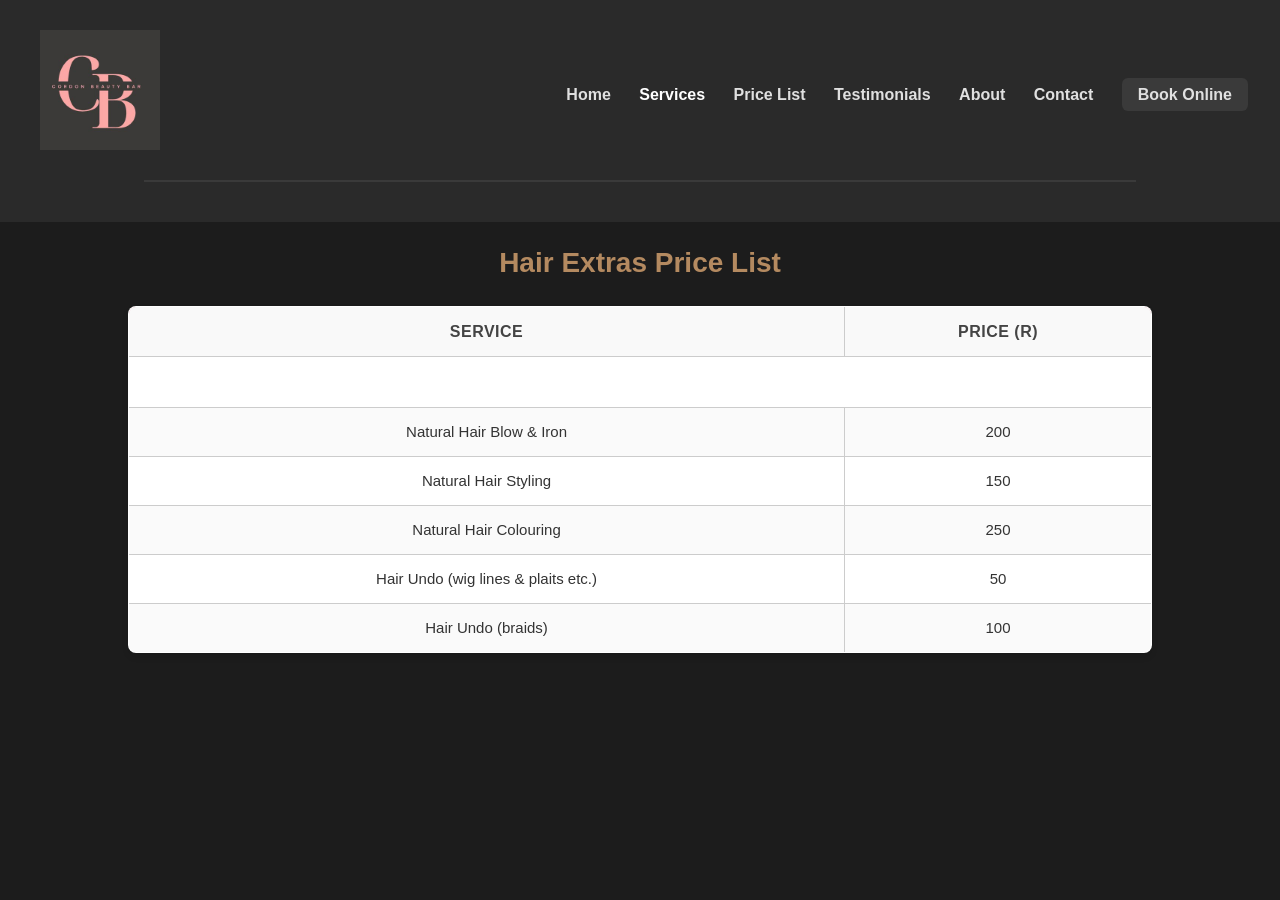
==== pages/Hair-Extras.html @ c540d8f0 "Add files via upload" ====
<!DOCTYPE html>
<html lang="en">
<head>
  <meta charset="UTF-8">
  <title>Cordon Beauty Bar | Hair Extras</title>
    <link rel="stylesheet" href="../CSS/style.css">
</head>
<body id="page-body">
 <!-- Header -->
  <header id="main-header">
    <div class="header-container">
      <img src="../cordon images/LOGO.jpeg" alt="LOGO" class="logo-left">
      <nav id="navbar">
        <a href="./index.html" class="nav-link">Home</a>
        <a href="../pages/Services.html" class="nav-link active">Services</a>
        <a href="../pages/Pricelist.html" class="nav-link">Price List</a>
        <a href="../pages/Testimonials.html" class="nav-link">Testimonials</a>
        <a href="../pages/About.html" class="nav-link">About</a>
        <a href="../pages/Contact.html" class="nav-link">Contact</a>
        <a href="../pages/Book-online.html" class="nav-link button">Book Online</a>
      </nav>
    </div>
    <hr class="divider">
  </header>

  <h1 class="page-title">Hair Extras Price List</h1>

  <table id="hair-extras-table" class="price-table" border="1">
    <thead>
      <tr class="table-header">
        <th class="service-col">Service</th>
        <th class="price-col">Price (R)</th>
      </tr>
    </thead>
    <tbody>
      <!-- Hair Extras -->
      <tr class="category-row"><td colspan="2">Hair Extras</td></tr>
      <tr class="price-row"><td>Natural Hair Blow & Iron</td><td>200</td></tr>
      <tr class="price-row"><td>Natural Hair Styling</td><td>150</td></tr>
      <tr class="price-row"><td>Natural Hair Colouring</td><td>250</td></tr>
      <tr class="price-row"><td>Hair Undo (wig lines & plaits etc.)</td><td>50</td></tr>
      <tr class="price-row"><td>Hair Undo (braids)</td><td>100</td></tr>
    </tbody>
  </table>

</body>
</html>
---- CSS/style.css ----
/* General body styling */
body#page-body {
  background-color: #1C1C1C; /* Dark charcoal grey */
  color: #E0E0E0; /* Light grey text for readability */
  font-family: 'Segoe UI', Arial, sans-serif;
  margin: 0;
  padding: 0;
  line-height: 1.6;
}

/* Header */
#main-header {
  text-align: center;
  padding: 20px;
  background-color: #2A2A2A;
  position: sticky;
  top: 0;
  z-index: 1000;
}


#navbar {
  margin-top: 10px;
}

.nav-link {
  color: #E0E0E0;
  text-decoration: none;
  margin: 0 12px;
  font-weight: bold;
  transition: color 0.3s ease;
}

.nav-link:hover {
  color: #FFFFFF;
}

.button {
  background-color: #3A3A3A;
  padding: 8px 16px;
  border-radius: 6px;
}

.divider {
  border: none;
  border-top: 2px solid #3A3A3A;
  margin: 20px auto;
  width: 80%;
}

/* Hero Section */
#hero {
  position: relative;
  height: 80vh;
  display: flex;
  align-items: center;
  justify-content: center;
  overflow: hidden;
}

.hero-background {
  width: 100%;
  height: 100%;
  background-size: cover;
  background-position: right center;
  position: relative;
}

/* Gradient overlay: fades from dark grey on left to transparent on right */
.hero-overlay {
  position: absolute;
  top: 0;
  left: 0;
  width: 100%;
  height: 100%;
  background: linear-gradient(to right,
    rgba(28, 28, 28, 0.9) 0%,
    rgba(28, 28, 28, 0.6) 40%,
    rgba(28, 28, 28, 0) 70%);
  display: flex;
  align-items: center;
  justify-content: flex-start;
  padding-left: 10%;
}

.hero-content {
  max-width: 600px;
  color: #E0E0E0;
  animation: fadeIn 1.5s ease;
}

.hero-title {
  font-size: 42px;
  margin-bottom: 20px;
  color: #FFFFFF;
}

.hero-text {
  font-size: 18px;
  margin-bottom: 30px;
}

.cta-button {
  background-color: #2E2E2E;
  color: #E0E0E0;
  padding: 12px 25px;
  border: none;
  border-radius: 6px;
  font-weight: bold;
  cursor: pointer;
  text-decoration: none;
  transition: transform 0.3s ease, background 0.3s ease;
}

.cta-button:hover {
  background-color: #3A3A3A;
  color: #FFFFFF;
  transform: scale(1.05);
}

/* Services Section */
#services {
  text-align: center;
  padding: 60px 20px;
}

.section-title {
  font-size: 28px;
  color: #FFFFFF;
  margin-bottom: 30px;
  animation: fadeInUp 1.2s ease;
}

.card-container {
  display: flex;
  justify-content: center;
  gap: 20px;
  flex-wrap: wrap;
}

.card {
  background-color: #2C2C2C;
  padding: 20px;
  border-radius: 10px;
  width: 280px;
  box-shadow: 0 4px 12px rgba(0,0,0,0.4);
  transition: transform 0.3s ease, box-shadow 0.3s ease;
  animation: fadeInUp 1.5s ease;
}

.card:hover {
  transform: translateY(-10px) scale(1.03);
  box-shadow: 0 8px 20px rgba(0,0,0,0.6);
}

.card-title {
  color: #FFFFFF;
  margin-bottom: 10px;
}

.card-text {
  font-size: 15px;
  margin-bottom: 15px;
}

.card-link {
  color: #B0B0B0;
  text-decoration: none;
  font-weight: bold;
  transition: color 0.3s ease;
}

.card-link:hover {
  color: #FFFFFF;
}

/* Footer */
#footer {
  background-color: #2A2A2A;
  text-align: center;
  padding: 25px 20px;
  border-top: 2px solid #3A3A3A;
  animation: fadeInUp 1.5s ease;
}

.footer-link {
  color: #B0B0B0;
  text-decoration: none;
  font-weight: bold;
  transition: color 0.3s ease;
}

.footer-link:hover {
  color: #FFFFFF;
}

.footer-text {
  margin: 8px 0;
  font-size: 15px;
}

/* Animations */
@keyframes fadeIn {
  from { opacity: 0; }
  to { opacity: 1; }
}

@keyframes fadeInDown {
  from { opacity: 0; transform: translateY(-30px); }
  to { opacity: 1; transform: translateY(0); }
}

@keyframes fadeInUp {
  from { opacity: 0; transform: translateY(30px); }
  to { opacity: 1; transform: translateY(0); }
}
/* General body styling */
body#page-body {
  background-color: #1C1C1C; /* Dark charcoal grey */
  color: #E0E0E0; /* Light grey text for readability */
  font-family: 'Segoe UI', Arial, sans-serif;
  margin: 0;
  padding: 0;
  line-height: 1.6;
}

/* Header */
#main-header {
  text-align: center;
  padding: 20px;
  background-color: #2A2A2A;
  position: sticky;
  top: 0;
  z-index: 1000;
}

.logo {
  font-size: 48px;
  color: #E0E0E0;
  margin: 0;
  animation: fadeInDown 1.2s ease;
  text-align: left;
}

#navbar {
  margin-top: 10px;
}

.nav-link {
  color: #E0E0E0;
  text-decoration: none;
  margin: 0 12px;
  font-weight: bold;
  transition: color 0.3s ease;
}

.nav-link:hover,
.nav-link.active {
  color: #FFFFFF;
}

.button {
  background-color: #3A3A3A;
  padding: 8px 16px;
  border-radius: 6px;
}

.divider {
  border: none;
  border-top: 2px solid #3A3A3A;
  margin: 20px auto;
  width: 80%;
}

/* Services Hero */
#services-hero {
  background: linear-gradient(to right,
    rgba(28, 28, 28, 0.9) 0%,
    rgba(28, 28, 28, 0.6) 40%,
    rgba(28, 28, 28, 0) 70%),
    url('cordon images/lumi image 1.jpg') right center / cover no-repeat;
  height: 60vh;
  display: flex;
  align-items: center;
  justify-content: flex-start;
  padding-left: 10%;
  color: #FFFFFF;
}

.hero-content {
  max-width: 600px;
  animation: fadeIn 1.5s ease;
}

.hero-title {
  font-size: 42px;
  margin-bottom: 20px;
}

.hero-text {
  font-size: 18px;
}

/* Services Section */
#services {
  text-align: center;
  padding: 60px 20px;
}

.section-title {
  font-size: 28px;
  color: #FFFFFF;
  margin-bottom: 30px;
  animation: fadeInUp 1.2s ease;
}

.card-container {
  display: flex;
  justify-content: center;
  gap: 20px;
  flex-wrap: wrap;
}

.card {
  background-color: #2C2C2C;
  padding: 20px;
  border-radius: 10px;
  width: 280px;
  box-shadow: 0 4px 12px rgba(0,0,0,0.4);
  transition: transform 0.3s ease, box-shadow 0.3s ease;
  animation: fadeInUp 1.5s ease;
}

.card:hover {
  transform: translateY(-10px) scale(1.03);
  box-shadow: 0 8px 20px rgba(0,0,0,0.6);
}

.card-title {
  color: #FFFFFF;
  margin-bottom: 10px;
}

.card-text {
  font-size: 15px;
  margin-bottom: 15px;
}

.card-link {
  display: inline-block;
  background-color: #3A3A3A;
  color: #E0E0E0;
  padding: 8px 16px;
  border-radius: 6px;
  text-decoration: none;
  font-weight: bold;
  transition: background 0.3s ease, transform 0.3s ease;
}

.card-link:hover {
  background-color: #4A4A4A;
  color: #FFFFFF;
  transform: scale(1.05);
}

/* Call to Action Section */
#cta {
  text-align: center;
  padding: 60px 20px;
  background-color: #2A2A2A;
  animation: fadeInUp 1.5s ease;
}

.cta-title {
  font-size: 28px;
  color: #FFFFFF;
  margin-bottom: 15px;
}

.cta-text {
  font-size: 16px;
  margin-bottom: 20px;
}

.cta-button {
  background-color: #2E2E2E;
  color: #E0E0E0;
  padding: 12px 25px;
  border: none;
  border-radius: 6px;
  font-weight: bold;
  cursor: pointer;
  text-decoration: none;
  transition: transform 0.3s ease, background 0.3s ease;
}

.cta-button:hover {
  background-color: #3A3A3A;
  color: #FFFFFF;
  transform: scale(1.05);
}

/* Footer */
#footer {
  background-color: #2A2A2A;
  text-align: center;
  padding: 25px 20px;
  border-top: 2px solid #3A3A3A;
  animation: fadeInUp 1.5s ease;
}

.footer-link {
  color: #B0B0B0;
  text-decoration: none;
  font-weight: bold;
  transition: color 0.3s ease;
}

.footer-link:hover {
  color: #FFFFFF;
}

.footer-text {
  margin: 8px 0;
  font-size: 15px;
}

/* Animations */
@keyframes fadeIn {
  from { opacity: 0; }
  to { opacity: 1; }
}

@keyframes fadeInDown {
  from { opacity: 0; transform: translateY(-30px); }
  to { opacity: 1; transform: translateY(0); }
}

@keyframes fadeInUp {
  from { opacity: 0; transform: translateY(30px); }
  to { opacity: 1; transform: translateY(0); }
}
/* General body styling */
body#page-body {
  background-color: #1C1C1C; /* Dark charcoal grey */
  color: #E0E0E0; /* Light grey text for readability */
  font-family: 'Segoe UI', Arial, sans-serif;
  margin: 0;
  padding: 0;
  line-height: 1.6;
}

/* Header */
#main-header {
  text-align: center;
  padding: 20px;
  background-color: #2A2A2A;
  position: sticky;
  top: 0;
  z-index: 1000;
}

.logo {
  font-size: 48px;
  color: #E0E0E0;
  margin: 0;
  animation: fadeInDown 1.2s ease;
}

#navbar {
  margin-top: 10px;
}

.nav-link {
  color: #E0E0E0;
  text-decoration: none;
  margin: 0 12px;
  font-weight: bold;
  transition: color 0.3s ease;
}

.nav-link:hover,
.nav-link.active {
  color: #FFFFFF;
}

.button {
  background-color: #3A3A3A;
  padding: 8px 16px;
  border-radius: 6px;
}

.divider {
  border: none;
  border-top: 2px solid #3A3A3A;
  margin: 20px auto;
  width: 80%;
}

/* Testimonials Hero */
#testimonials-hero {
  background: linear-gradient(to right,
    rgba(28, 28, 28, 0.9) 0%,
    rgba(28, 28, 28, 0.6) 40%,
    rgba(28, 28, 28, 0) 70%),
    url('cordon images/lumi image 1.jpg') right center / cover no-repeat;
  height: 50vh;
  display: flex;
  align-items: center;
  justify-content: flex-start;
  padding-left: 10%;
  color: #FFFFFF;
}

.hero-content {
  max-width: 600px;
  animation: fadeIn 1.5s ease;
}

.hero-title {
  font-size: 42px;
  margin-bottom: 20px;
}

.hero-text {
  font-size: 18px;
}

/* Testimonials Section */
#testimonials {
  text-align: center;
  padding: 60px 20px;
}

.section-title {
  font-size: 28px;
  color: #FFFFFF;
  margin-bottom: 30px;
  animation: fadeInUp 1.2s ease;
}

.card-container {
  display: flex;
  justify-content: center;
  gap: 20px;
  flex-wrap: wrap;
}

.testimonial-card {
  background-color: #2C2C2C;
  padding: 20px;
  border-radius: 10px;
  width: 300px;
  box-shadow: 0 4px 12px rgba(0,0,0,0.4);
  transition: transform 0.3s ease, box-shadow 0.3s ease;
  animation: fadeInUp 1.5s ease;
}

.testimonial-card:hover {
  transform: translateY(-10px) scale(1.03);
  box-shadow: 0 8px 20px rgba(0,0,0,0.6);
}

.testimonial-text {
  font-size: 16px;
  margin-bottom: 15px;
  color: #E0E0E0;
}

.testimonial-author {
  font-weight: bold;
  color: #FFFFFF;
  margin-bottom: 5px;
}

.testimonial-date {
  font-size: 13px;
  color: #B0B0B0;
}

/* Call to Action Section */
#cta {
  text-align: center;
  padding: 60px 20px;
  background-color: #2A2A2A;
  animation: fadeInUp 1.5s ease;
}

.cta-title {
  font-size: 28px;
  color: #FFFFFF;
  margin-bottom: 15px;
}

.cta-text {
  font-size: 16px;
  margin-bottom: 20px;
}

.cta-button {
  background-color: #2E2E2E;
  color: #E0E0E0;
  padding: 12px 25px;
  border: none;
  border-radius: 6px;
  font-weight: bold;
  cursor: pointer;
  text-decoration: none;
  transition: transform 0.3s ease, background 0.3s ease;
}

.cta-button:hover {
  background-color: #3A3A3A;
  color: #FFFFFF;
  transform: scale(1.05);
}

/* Footer */
#footer {
  background-color: #2A2A2A;
  text-align: center;
  padding: 25px 20px;
  border-top: 2px solid #3A3A3A;
  animation: fadeInUp 1.5s ease;
}

.footer-link {
  color: #B0B0B0;
  text-decoration: none;
  font-weight: bold;
  transition: color 0.3s ease;
}

.footer-link:hover {
  color: #FFFFFF;
}

.footer-text {
  margin: 8px 0;
  font-size: 15px;
}

/* Animations */
@keyframes fadeIn {
  from { opacity: 0; }
  to { opacity: 1; }
}

@keyframes fadeInDown {
  from { opacity: 0; transform: translateY(-30px); }
  to { opacity: 1; transform: translateY(0); }
}

@keyframes fadeInUp {
  from { opacity: 0; transform: translateY(30px); }
  to { opacity: 1; transform: translateY(0); }
}
/* General body styling */
body#page-body {
  background-color: #1C1C1C; /* Dark charcoal grey */
  color: #E0E0E0; /* Light grey text for readability */
  font-family: 'Segoe UI', Arial, sans-serif;
  margin: 0;
  padding: 0;
  line-height: 1.6;
}

/* Header */
#main-header {
  text-align: center;
  padding: 20px;
  background-color: #2A2A2A;
  position: sticky;
  top: 0;
  z-index: 1000;
}

.logo {
  font-size: 48px;
  color: #E0E0E0;
  margin: 0;
  animation: fadeInDown 1.2s ease;
}

#navbar {
  margin-top: 10px;
}

.nav-link {
  color: #E0E0E0;
  text-decoration: none;
  margin: 0 12px;
  font-weight: bold;
  transition: color 0.3s ease;
}

.nav-link:hover,
.nav-link.active {
  color: #FFFFFF;
}

.button {
  background-color: #3A3A3A;
  padding: 8px 16px;
  border-radius: 6px;
}

.divider {
  border: none;
  border-top: 2px solid #3A3A3A;
  margin: 20px auto;
  width: 80%;
}

/* About Hero */
#about-hero {
  background: linear-gradient(to right,
    rgba(28, 28, 28, 0.9) 0%,
    rgba(28, 28, 28, 0.6) 40%,
    rgba(28, 28, 28, 0) 70%),
    url('cordon images/lumi image 2.jpg') right center / cover no-repeat;
  height: 50vh;
  display: flex;
  align-items: center;
  justify-content: flex-start;
  padding-left: 10%;
  color: #FFFFFF;
}

.hero-content {
  max-width: 600px;
  animation: fadeIn 1.5s ease;
}

.hero-title {
  font-size: 42px;
  margin-bottom: 20px;
}

.hero-text {
  font-size: 18px;
}

/* About Sections */
.about-section {
  text-align: center;
  padding: 40px 20px;
  animation: fadeInUp 1.5s ease;
}

.section-title {
  font-size: 28px;
  color: #FFFFFF;
  margin-bottom: 20px;
}

.section-text {
  font-size: 16px;
  max-width: 800px;
  margin: 0 auto;
  line-height: 1.6;
}

.values-list,
.why-list {
  list-style: none;
  padding: 0;
  max-width: 800px;
  margin: 20px auto;
  text-align: left;
}

.values-list li,
.why-list li {
  margin-bottom: 12px;
  font-size: 16px;
  color: #E0E0E0;
}

/* Team Gallery */
.team-gallery {
  display: flex;
  justify-content: center;
  gap: 20px;
  flex-wrap: wrap;
  margin-top: 20px;
}

.team-image {
  width: 220px;
  height: 160px;
  object-fit: cover;
  border-radius: 10px;
  box-shadow: 0 4px 12px rgba(0,0,0,0.4);
  transition: transform 0.3s ease, box-shadow 0.3s ease;
}

.team-image:hover {
  transform: scale(1.05);
  box-shadow: 0 8px 20px rgba(0,0,0,0.6);
}

/* Footer */
#footer {
  background-color: #2A2A2A;
  text-align: center;
  padding: 25px 20px;
  border-top: 2px solid #3A3A3A;
  animation: fadeInUp 1.5s ease;
}

.footer-link {
  color: #B0B0B0;
  text-decoration: none;
  font-weight: bold;
  transition: color 0.3s ease;
}

.footer-link:hover {
  color: #FFFFFF;
}

.footer-text {
  margin: 8px 0;
  font-size: 15px;
}

/* Animations */
@keyframes fadeIn {
  from { opacity: 0; }
  to { opacity: 1; }
}

@keyframes fadeInDown {
  from { opacity: 0; transform: translateY(-30px); }
  to { opacity: 1; transform: translateY(0); }
}

@keyframes fadeInUp {
  from { opacity: 0; transform: translateY(30px); }
  to { opacity: 1; transform: translateY(0); }
}
/* General body styling */
body#page-body {
  background-color: #1C1C1C;
  color: #E0E0E0;
  font-family: 'Segoe UI', Arial, sans-serif;
  margin: 0;
  padding: 0;
  line-height: 1.6;
}

/* Header */
#main-header {
  text-align: center;
  padding: 20px;
  background-color: #2A2A2A;
  position: sticky;
  top: 0;
  z-index: 1000;
}

.logo {
  font-size: 48px;
  color: #E0E0E0;
  margin: 0;
  animation: fadeInDown 1.2s ease;
}

#navbar {
  margin-top: 10px;
}

.nav-link {
  color: #E0E0E0;
  text-decoration: none;
  margin: 0 12px;
  font-weight: bold;
  transition: color 0.3s ease;
}

.nav-link:hover,
.nav-link.active {
  color: #FFFFFF;
}

.button {
  background-color: #3A3A3A;
  padding: 8px 16px;
  border-radius: 6px;
}

.divider {
  border: none;
  border-top: 2px solid #3A3A3A;
  margin: 20px auto;
  width: 80%;
}

/* Contact Hero */
#contact-hero {
  background: linear-gradient(to right,
    rgba(28, 28, 28, 0.9) 0%,
    rgba(28, 28, 28, 0.6) 40%,
    rgba(28, 28, 28, 0) 70%),
    url('cordon images/lumi image 1.jpg') right center / cover no-repeat;
  height: 50vh;
  display: flex;
  align-items: center;
  justify-content: flex-start;
  padding-left: 10%;
  color: #FFFFFF;
}

.hero-content {
  max-width: 600px;
  animation: fadeIn 1.5s ease;
}

.hero-title {
  font-size: 42px;
  margin-bottom: 20px;
}

.hero-text {
  font-size: 18px;
}

/* Contact Form Section */
#contact-form-section {
  text-align: center;
  padding: 60px 20px;
}

.form-container {
  max-width: 600px;
  margin: 0 auto;
  display: flex;
  flex-direction: column;
  gap: 15px;
}

.form-input,
.form-textarea {
  padding: 12px;
  border: none;
  border-radius: 6px;
  background-color: #2C2C2C;
  color: #E0E0E0;
  font-size: 16px;
  transition: background 0.3s ease, box-shadow 0.3s ease;
}

.form-input:focus,
.form-textarea:focus {
  background-color: #3A3A3A;
  outline: none;
  box-shadow: 0 0 8px rgba(255,255,255,0.3);
}

.form-textarea {
  min-height: 120px;
  resize: vertical;
}

.cta-button {
  background-color: #2E2E2E;
  color: #E0E0E0;
  padding: 12px 25px;
  border: none;
  border-radius: 6px;
  font-weight: bold;
  cursor: pointer;
  text-decoration: none;
  transition: transform 0.3s ease, background 0.3s ease;
}

.cta-button:hover {
  background-color: #3A3A3A;
  color: #FFFFFF;
  transform: scale(1.05);
}

/* Map Section */
#map-section {
  text-align: center;
  padding: 60px 20px;
}

.map-container {
  max-width: 900px;
  margin: 0 auto;
  border-radius: 10px;
  overflow: hidden;
  box-shadow: 0 4px 12px rgba(0,0,0,0.4);
}

/* Social Media Section */
#social-section {
  text-align: center;
  padding: 60px 20px;
}

.social-links {
  display: flex;
  justify-content: center;
  gap: 20px;
  flex-wrap: wrap;
}

.social-link {
  display: inline-block;
  padding: 12px 20px;
  border-radius: 50px;
  font-weight: bold;
  text-decoration: none;
  color: #FFFFFF;
  transition: transform 0.3s ease, opacity 0.3s ease, box-shadow 0.3s ease;
  position: relative;
}

/* Animated icon effect */
.social-link::before {
  content: "★"; /* Placeholder icon, replace with actual icons via font-awesome or similar */
  position: absolute;
  left: -25px;
  font-size: 18px;
  opacity: 0;
  transition: opacity 0.3s ease, transform 0.3s ease;
}

.social-link:hover::before {
  opacity: 1;
  transform: rotate(360deg);
}

.social-link:hover {
  transform: scale(1.1);
  opacity: 0.9;
  box-shadow: 0 4px 12px rgba(255,255,255,0.3);
}

/* Specific platform colors */
.instagram { background-color: #E1306C; }
.x { background-color: #1DA1F2; }
.whatsapp { background-color: #25D366; }
.tiktok { background-color: #000000; }
.facebook { background-color: #1877F2; }

/* Footer */
#footer {
  background-color: #2A2A2A;
  text-align: center;
  padding: 25px 20px;
  border-top: 2px solid #3A3A3A;
  animation: fadeInUp 1.5s ease;
}

.footer-link {
  color: #B0B0B0;
  text-decoration: none;
  font-weight: bold;
  transition: color 0.3s ease;
}

.footer-link:hover {
  color: #FFFFFF;
}

.footer-text {
  margin: 8px 0;
  font-size: 15px;
}

/* Animations */
@keyframes fadeIn {
  from { opacity: 0; }
  to { opacity: 1; }
}

@keyframes fadeInDown {
  from { opacity: 0; transform: translateY(-30px); }
  to { opacity: 1; transform: translateY(0); }
}

@keyframes fadeInUp {
  from { opacity: 0; transform: translateY(30px); }
  to { opacity: 1; transform: translateY(0); }
}
/* General body styling */
body#page-body {
  background-color: #1C1C1C;
  color: #E0E0E0;
  font-family: 'Segoe UI', Arial, sans-serif;
  margin: 0;
  padding: 0;
  line-height: 1.6;
}

/* Header */
#main-header {
  text-align: center;
  padding: 20px;
  background-color: #2A2A2A;
  position: sticky;
  top: 0;
  z-index: 1000;
}

.logo {
  font-size: 48px;
  color: #E0E0E0;
  margin: 0;
  animation: fadeInDown 1.2s ease;
}

#navbar {
  margin-top: 10px;
}

.nav-link {
  color: #E0E0E0;
  text-decoration: none;
  margin: 0 12px;
  font-weight: bold;
  transition: color 0.3s ease;
}

.nav-link:hover,
.nav-link.active {
  color: #FFFFFF;
}

.button {
  background-color: #3A3A3A;
  padding: 8px 16px;
  border-radius: 6px;
}

.divider {
  border: none;
  border-top: 2px solid #3A3A3A;
  margin: 20px auto;
  width: 80%;
}

/* Booking Hero */
#booking-hero {
  background: linear-gradient(to right,
    rgba(28, 28, 28, 0.9) 0%,
    rgba(28, 28, 28, 0.6) 40%,
    rgba(28, 28, 28, 0) 70%),
    url('cordon images/lumi image 2.jpg') right center / cover no-repeat;
  height: 50vh;
  display: flex;
  align-items: center;
  justify-content: flex-start;
  padding-left: 10%;
  color: #FFFFFF;
}

.hero-content {
  max-width: 600px;
  animation: fadeIn 1.5s ease;
}

.hero-title {
  font-size: 42px;
  margin-bottom: 20px;
}

.hero-text {
  font-size: 18px;
}

/* Progress Bar */
#progress-bar {
  display: flex;
  justify-content: space-between;
  margin: 40px auto;
  max-width: 600px;
  position: relative;
}

.progress-step {
  flex: 1;
  text-align: center;
  position: relative;
}

.progress-step::before {
  content: attr(data-step);
  display: inline-block;
  width: 40px;
  height: 40px;
  background-color: #2C2C2C;
  color: #E0E0E0;
  border-radius: 50%;
  line-height: 40px;
  font-weight: bold;
  transition: background 0.3s ease, transform 0.3s ease;
}

.progress-step.active::before {
  background-color: #FFD700;
  color: #000;
  transform: scale(1.1);
}

.progress-line {
  position: absolute;
  top: 20px;
  left: 0;
  height: 4px;
  width: 100%;
  background-color: #3A3A3A;
  z-index: -1;
}

.progress-fill {
  height: 4px;
  background-color: #FFD700;
  width: 0%;
  animation: fillProgress 4s forwards;
}

@keyframes fillProgress {
  0% { width: 0%; }
  25% { width: 25%; }
  50% { width: 50%; }
  75% { width: 75%; }
  100% { width: 100%; }
}

/* Booking Form */
#booking-section {
  text-align: center;
  padding: 60px 20px;
}

.form-container {
  max-width: 600px;
  margin: 0 auto;
  display: flex;
  flex-direction: column;
  gap: 15px;
}

.form-input {
  padding: 12px;
  border: none;
  border-radius: 6px;
  background-color: #2C2C2C;
  color: #E0E0E0;
  font-size: 16px;
  transition: background 0.3s ease, box-shadow 0.3s ease;
}

.form-input:focus {
  background-color: #3A3A3A;
  outline: none;
  box-shadow: 0 0 8px rgba(255,255,255,0.3);
}

/* Payment Section */
#payment-section {
  text-align: center;
  padding: 60px 20px;
}

#payment-form {
  max-width: 500px;
  margin: 0 auto;
  background-color: #2C2C2C;
  padding: 30px;
  border-radius: 12px;
  box-shadow: 0 6px 20px rgba(0,0,0,0.5);
  animation: fadeInUp 1.5s ease;
}

.payment-row {
  display: flex;
  gap: 15px;
}

.payment-note {
  margin-top: 15px;
  font-size: 14px;
  color: #B0B0B0;
}

/* Sleek card design effect */
#payment-form {
  position: relative;
}

#payment-form::before {
  position: absolute;
  top: -20px;
  left: 20px;
  font-size: 28px;
  color: #FFD700;
  animation: pulse 2s infinite;
}

/* Buttons */
.cta-button {
  background-color: #2E2E2E;
  color: #E0E0E0;
  padding: 12px 25px;
  border: none;
  border-radius: 6px;
  font-weight: bold;
  cursor: pointer;
  text-decoration: none;
  transition: transform 0.3s ease, background 0.3s ease;
}

.cta-button:hover {
  background-color: #3A3A3A;
  color: #FFFFFF;
  transform: scale(1.05);
}

/* Footer */
#footer {
  background-color: #2A2A2A;
  text-align: center;
  padding: 25px 20px;
  border-top: 2px solid #3A3A3A;
  animation: fadeInUp 1.5s ease;
}

.footer-link {
  color: #B0B0B0;
  text-decoration: none;
  font-weight: bold;
  transition: color 0.3s ease;
}

.footer-link:hover {
  color: #FFFFFF;
}

.footer-text {
  margin: 8px 0;
  font-size: 15px;
}

/* Animations */
@keyframes fadeIn {
  from { opacity: 0; }
  to { opacity: 1; }
}

@keyframes fadeInDown {
  from { opacity: 0; transform: translateY(-30px); }
  to { opacity: 1; transform: translateY(0); }
}

@keyframes fadeInUp {
  from { opacity: 0; transform: translateY(30px); }
  to { opacity: 1; transform: translateY(0); }
}

@keyframes pulse {
  0% { transform: scale(1); opacity: 0.8; }
  50% { transform: scale(1.2); opacity: 1; }
  100% { transform: scale(1); opacity: 0.8; }
}
#about-hero .hero-background {
  background-image: url('cordon images/cordon11.jpg');
  background-size: cover;
  background-position: center;
}
/* Hero Section */
#about-hero {
  width: 100%;
  min-height: 70vh; /* Adjust height as needed */
  display: flex;
  align-items: center;
  justify-content: center;
  position: relative;
}

.hero-background {
  width: 100%;
  height: 100%;
  background-size: cover;        /* Ensures image covers full area */
  background-position: center;   /* Keeps image centered */
  background-repeat: no-repeat;  /* Prevents tiling */
  display: flex;
  align-items: center;
  justify-content: center;
}

.hero-content {
  text-align: center;
  color: #fff;                   /* White text for contrast */
  background: rgba(0, 0, 0, 0.4); /* Subtle overlay for readability */
  padding: 30px;
  border-radius: 8px;
}

.hero-title {
  font-size: 36px;
  margin-bottom: 20px;
}
.hero-text {
  font-size: 18px;
}
/* General Page Styling */
body {
  font-family: 'Segoe UI', Arial, sans-serif;
  background-color: #fff;
  color: #333;
  margin: 0;
  padding: 20px;
}

.page-title {
  text-align: center;
  font-size: 28px;
  margin-bottom: 20px;
  color: #b48a60; /* Elegant gold accent */
}

/* Table Styling */
.price-table {
  width: 100%;
  border-collapse: collapse;
  margin: 0 auto 40px auto;
  box-shadow: 0 2px 8px rgba(0,0,0,0.1);
  border-radius: 8px;
  overflow: hidden;
}

.price-table th,
.price-table td {
  padding: 12px 16px;
  text-align: left;
  border-bottom: 1px solid #eee;
}

.price-table th {
  background-color: #f9f9f9;
  font-weight: bold;
  color: #444;
  text-transform: uppercase;
  letter-spacing: 0.5px;
}

.price-table tr:hover {
  background-color: #f5f5f5;
}

/* Category Rows */
.category-row td {
  background-color: rgb(255, 255, 255);
  font-weight: bold;
  text-transform: uppercase;
  color: white;
}

/* Price Rows */
.price-row td {
  font-size: 15px;
}

/* Service Column */
.service-col {
  width: 70%;
}

/* Price Column */
.price-col {
  width: 30%;
  text-align: right;
  font-weight: bold;
  color: #b48a60;
}
/* Card Container */
.card-container {
  display: flex;
  flex-wrap: wrap;         /* allows multiple rows */
  justify-content: center; /* centers cards horizontally */
  gap: 20px;               /* spacing between cards */
  margin: 0 auto;          /* centers the whole container */
  max-width: 1200px;       /* optional: keeps layout neat */
}

/* Individual Cards */
.service-card {
  flex: 0 1 250px;         /* each card has a fixed width but can shrink */
  text-align: center;      /* centers text inside the card */
  background: #383838;        /* optional: card background */
  padding: 20px;
  border-radius: 8px;
  box-shadow:pink;
}
/* General Table Styling */
.price-table {
  width: 80%;              /* keeps tables neat */
  margin: 20px auto;       /* centers tables */
  border-collapse: collapse;
  background-color: #fff;  /* consistent background */
  color: #333;             /* consistent text color */
  font-family: Arial, sans-serif;
  box-shadow: 0 4px 6px rgba(0,0,0,0.1);
}

/* Table Borders */
.price-table th, 
.price-table td {
  border: 1px solid #ccc;  /* consistent border color */
  padding: 12px;
  text-align: center;
}

/* Header Row */
.price-table .table-header {
  background-color: #f4b6c2; /* soft pink theme */
  color: #fff;
  font-weight: bold;
}

/* Category Rows */
.price-table .category-row {
  background-color: #ffe6eb; /* lighter shade for categories */
  font-weight: bold;
  text-align: left;
}

/* Price Rows */
.price-table .price-row:nth-child(even) {
  background-color: #fafafa; /* subtle alternating rows */
}
.price-table .price-row:nth-child(odd) {
  background-color: #fff;
}
.logo-image{
  width: 150px;
  height: auto;
  margin-bottom: 20px;
  text-align:left;
}
.logo-left {
  float: left;
  width: 120px; /* adjust size */
  height: auto;
  margin: 10px 20px;
}
.header-container {
  display: flex;
  align-items: center;
  justify-content: space-between;
}
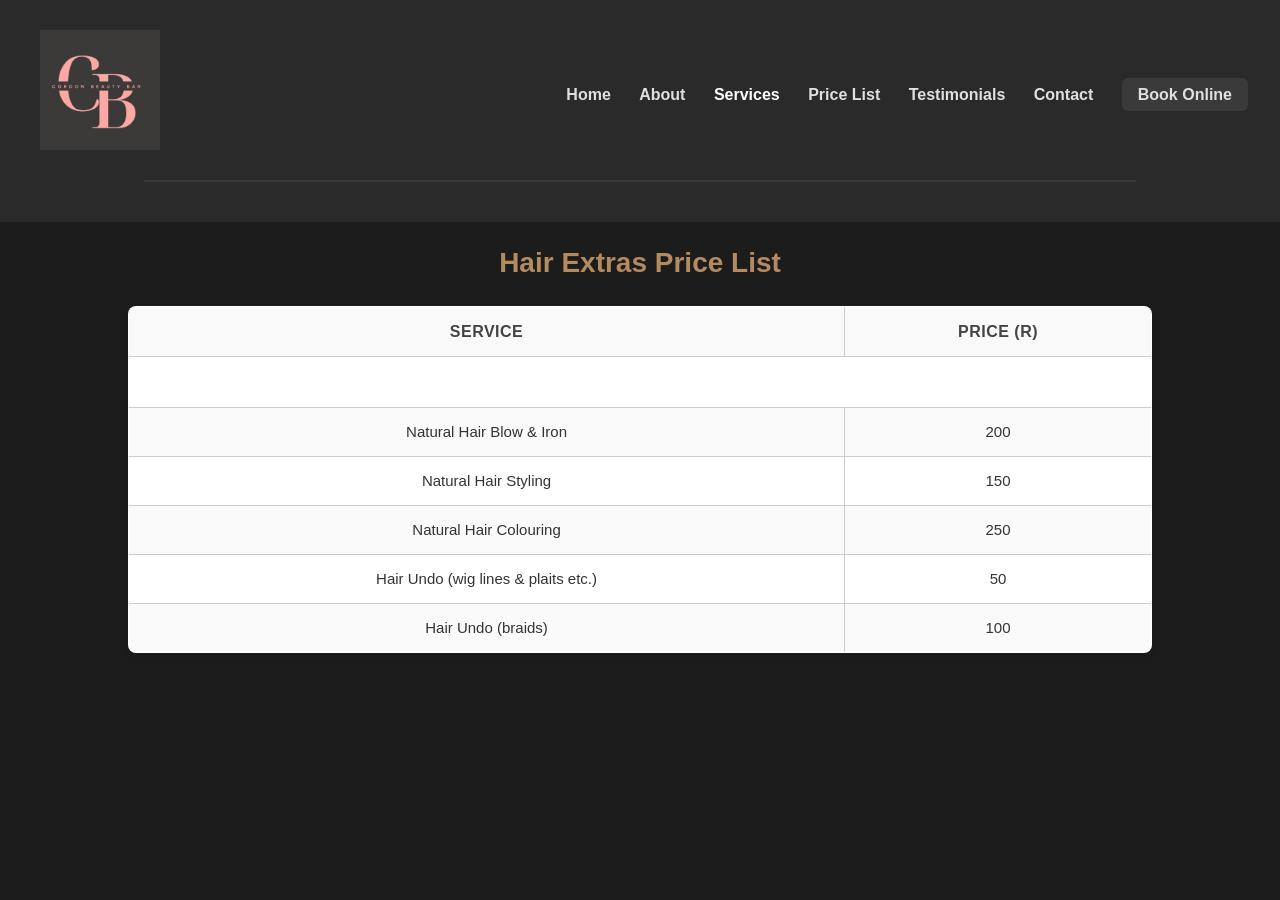
==== commit a83e8fde: "ADDED FILES FROM VS" ====
--- a/pages/Hair-Extras.html
+++ b/pages/Hair-Extras.html
@@ -11,13 +11,13 @@
     <div class="header-container">
       <img src="../cordon images/LOGO.jpeg" alt="LOGO" class="logo-left">
       <nav id="navbar">
-        <a href="./index.html" class="nav-link">Home</a>
-        <a href="../pages/Services.html" class="nav-link active">Services</a>
-        <a href="../pages/Pricelist.html" class="nav-link">Price List</a>
-        <a href="../pages/Testimonials.html" class="nav-link">Testimonials</a>
-        <a href="../pages/About.html" class="nav-link">About</a>
-        <a href="../pages/Contact.html" class="nav-link">Contact</a>
-        <a href="../pages/Book-online.html" class="nav-link button">Book Online</a>
+        <a href="../index.html" class="nav-link">Home</a>
+        <a href="./About.html" class="nav-link">About</a>
+        <a href="./Services.html" class="nav-link active">Services</a>
+        <a href="./Pricelist.html" class="nav-link">Price List</a>
+        <a href="./Testimonials.html" class="nav-link">Testimonials</a>
+        <a href="./Contact.html" class="nav-link">Contact</a>
+        <a href="./Book-online.html" class="nav-link button">Book Online</a>
       </nav>
     </div>
     <hr class="divider">
